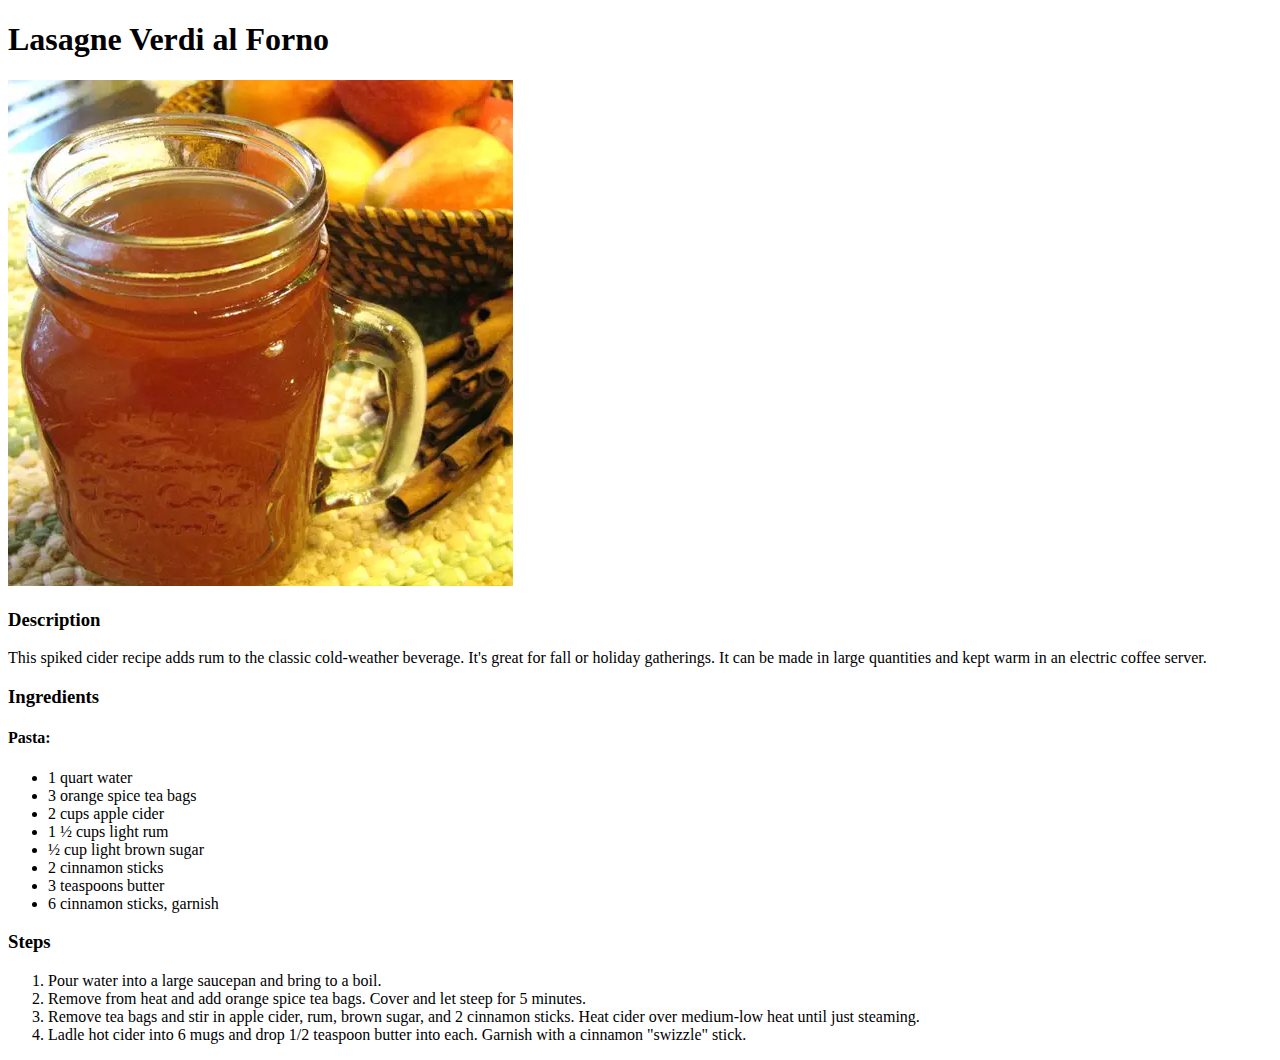
==== recipes/cider.html @ 3ff2119b "Build homepage and recipe pages" ====
<!DOCTYPE html>
<html lang="en">
<head>
    <meta charset="UTF-8">
    <meta name="viewport" content="width=device-width, initial-scale=1.0">
    <title>Hot Spike Cider Recipe</title>
</head>
<body>
    <h1>Lasagne Verdi al Forno</h1>
    <img src="../images/cider.png" alt="Hot Spike Cider picture">

    <h3>Description</h3>
    <p>
        This spiked cider recipe adds rum to the classic cold-weather beverage. It's great for fall or holiday gatherings. It can be made in large quantities and kept warm in an electric coffee server.
    </p>

    <h3>Ingredients</h3>
    <h4>Pasta:</h4>
    <ul>
        <li>1 quart water</li>
        <li>3 orange spice tea bags</li>
        <li>2 cups apple cider</li>        
        <li>1 ½ cups light rum</li>
        <li>½ cup light brown sugar</li>
        <li>2 cinnamon sticks</li>    
        <li>3 teaspoons butter</li>    
        <li>6 cinnamon sticks, garnish</li></li>
    </ul>

    <h3>Steps</h3>

    <ol>
        <li>Pour water into a large saucepan and bring to a boil.</li>
        <li>Remove from heat and add orange spice tea bags. Cover and let steep for 5 minutes.</li>
        <li>Remove tea bags and stir in apple cider, rum, brown sugar, and 2 cinnamon sticks. Heat cider over medium-low heat until just steaming.</li>
        <li>Ladle hot cider into 6 mugs and drop 1/2 teaspoon butter into each. Garnish with a cinnamon "swizzle" stick.</li>
    </ol>
</body>
</html>
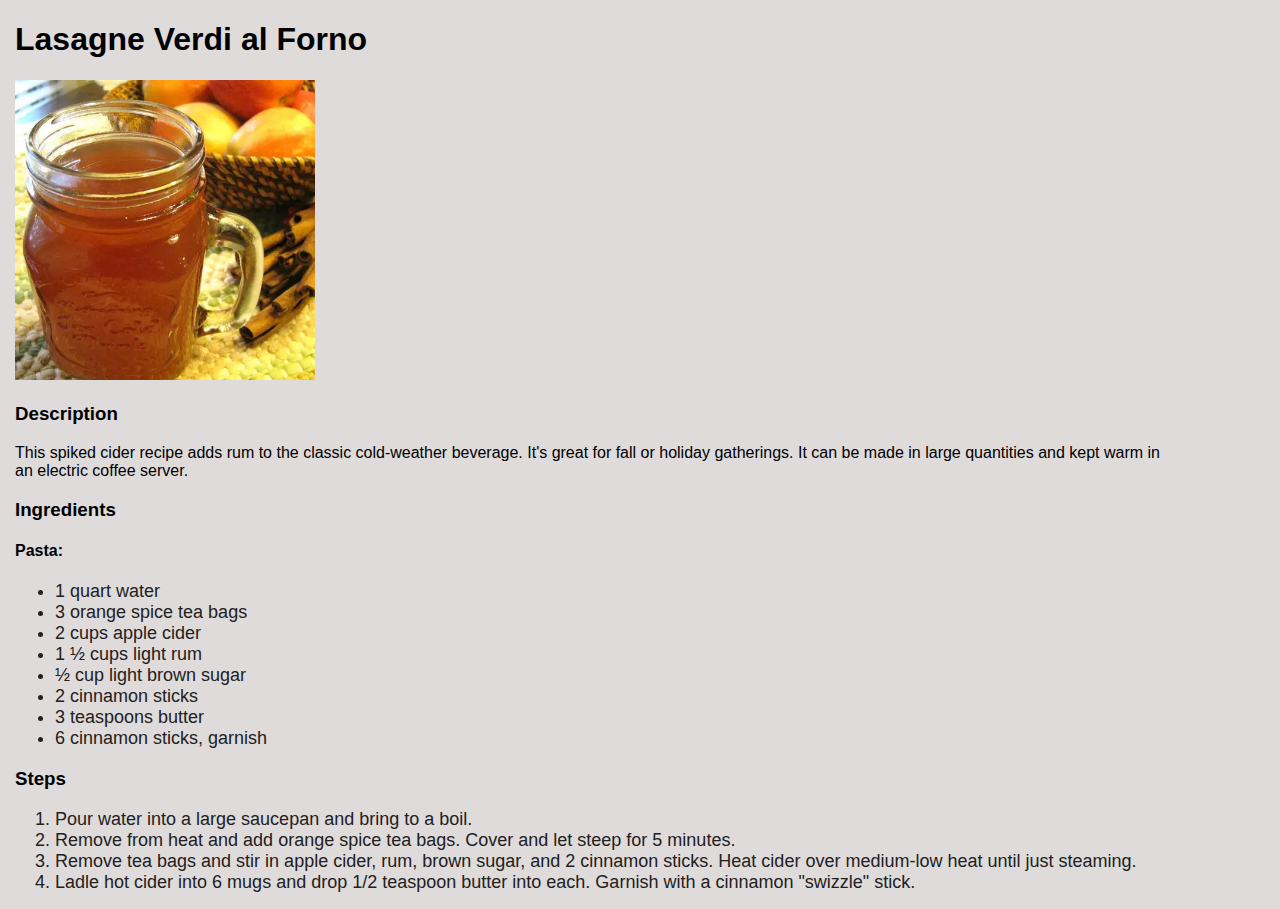
==== commit 88d874cf: "Added some CSS styling" ====
--- a/recipes/cider.html
+++ b/recipes/cider.html
@@ -3,6 +3,7 @@
 <head>
     <meta charset="UTF-8">
     <meta name="viewport" content="width=device-width, initial-scale=1.0">
+    <link rel="stylesheet" href="../style.css">
     <title>Hot Spike Cider Recipe</title>
 </head>
 <body>
--- a/style.css
+++ b/style.css
@@ -0,0 +1,26 @@
+
+* {
+    font-family: Arial, Helvetica, sans-serif;
+    background-color: rgb(223, 219, 219);
+}
+
+body {
+    margin: 15px 100px 0px 15px;
+}
+
+li {
+    font-size: large;
+    color: rgb(34, 33, 33);
+
+}
+
+.hoverlink a:hover {
+    background-color: antiquewhite;
+    font-weight: bold;
+    font-size: large;
+}
+
+img {
+    width: 300px;
+    height: auto;
+}